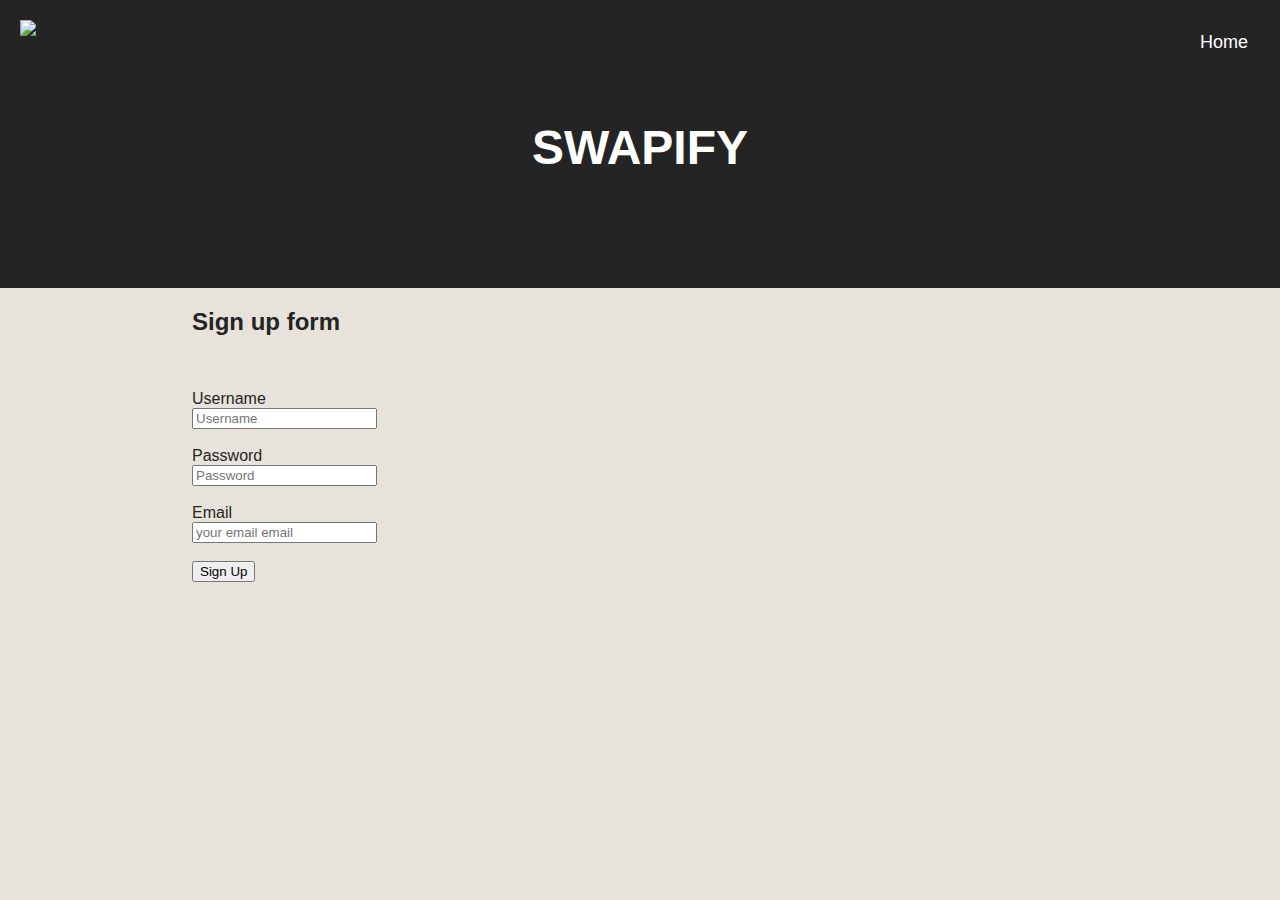
==== signup.html @ 8533f793 "website1" ====
<html>
    <head>
        <meta charset="UTF-8">

        <script src="https://code.jquery.com/jquery-3.2.1.js"> </script>

        <link href="static/bootstrap.min.css" rel="stylesheet" media="screen">
        <link rel="stylesheet" href="mainStyles.css">

        <title>Swapify</title>
        <link rel="shortcut icon" type="ico" href="favicon.ico"/>

    </head>
    <body>
    <nav>
        
        <img src="logo.png" class="miniimage">
        <ul>
            <li>
                <a href="/index.html">Home</a>
            </li>
            
        </ul>
    </nav>
    <header>
        <div class="container">
            <h1>Swapify</h1>
    
        </div>
    </header>
    
        <div class="main">
            
                
                    
                    
    <div class ="center">
        <div class="container">
            <h2> Sign up form </h2>
                    <p>
                        <!-- Main body goes here-->
                        <br>
                <form action="" method="post">
                <label for="username">Username</label></br>
                <input type="text" placeholder="Username" id="username" required></br></br>
                <label for="password">Password</label></br>
                <input type="password" placeholder="Password" id="password" required></br></br>
                <label for="email">Email</label></br>
                <input type="email" placeholder="your email email" id="email" required></br></br>
                <input class="btn btn-default" type="submit" value="Sign Up">
                </form>
                    </p>
        </div>
    </div>
        
    </div>
---- mainStyles.css ----
*{
    box-sizing: border-box;
 }

 *:before, *:after{
    box-sizing: border-box;
 }
body{
    background-color: #e8e3da;
    margin: 0;
    font-family: sans-serif;
    font-size: 16px;
    color: #242424;
    text-align: justify;

 }
.container{
    max-width: 60em;
    min-width: 45em;
    margin: 0 auto;
    padding: 0 2em;
 }
 .container h3{
    font-size: 2em;
    text-align: center;
    color: #242424;
 }
nav {
    background-color: #242424;
    position: fixed;
    width: 100%;
    margin: 0 auto;
    top: 0;
    z-index: 3;
    }
nav ul{
    padding: 0;
    margin: 0;
    list-style: none;
    float: right;
 }
nav li{
    display: inline-block;
    padding: 2em;
    text-align: center;
    transition: all 0.2s;
 }
 
nav li last-child{
     padding-right: 0;
 }
nav a {
    color: white;
    text-decoration: none;
    transition: all 0.3s;
    font-size: 18px;
 }
nav a:hover {
    color: lightgrey;
 }

#nav-bg{
     background-color: #242424;
     position: fixed;
     height: 5em;
     width: 100%;
     top: 0;
     z-index: 1;
 }
header{
    position: relative;
    background-color: #242424;
    height: 5vh;
    background-size: cover;
    background-position: center;
    background-attachment: fixed;
    padding: 10em 0 8em;
    z-index: 2;
    color: white;
  }
header h1{
    font-size: 3em;
    text-transform: uppercase;
    text-align: center;
    margin-top: -40px;
  }

#main{
    background: #e7e3da;
    height: 70em;
    padding: 5em 0;
  }
  #main p{
    line-height: 2em;
    font-size: 1.4em;
    margin: 0;
    color: #242424;

  }
  #main h2{
    font-size: 2em;
    text-align: left;
    color: #242424;
    
  }
  .columns {
    display: grid;
    grid-template-columns: auto auto;
    grid-row-gap: 50px;
    grid-column-gap: 50px;
    padding: 10px;
    justify-items: center;
}
.fullimage {
max-width: 100%;

}
.fullimage2 {
max-width: 100%;
padding-top: 50px;
}
.miniimage{
    max-width: 100px;
    max-height: 100px;
    padding: 20px;
}
.link {
    color: black;
    font-weight: bold;
    text-decoration: none;
    font-size: 18px;
    text-align: center;
}

.custom-button{     
padding: 5px;
color: black;
background-color: #00801A;
border-radius: 7px;
border: 2px solid #024e12;
font-size: 20px
}
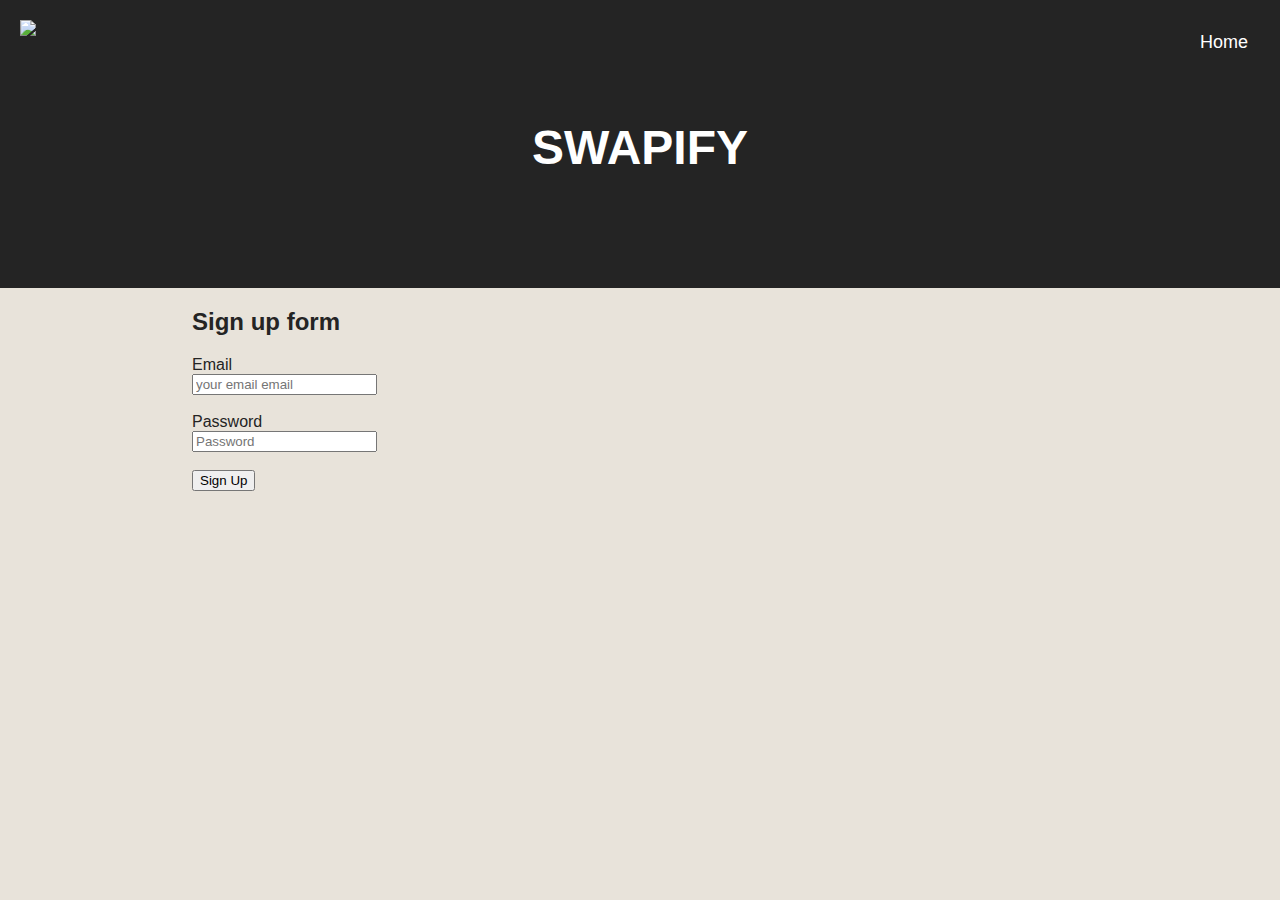
==== commit b698d4b8: "website2" ====
--- a/signup.html
+++ b/signup.html
@@ -10,50 +10,44 @@
 
         <title>Swapify</title>
         <link rel="shortcut icon" type="ico" href="favicon.ico"/>
-
     </head>
     <body>
-    <nav>
-        
-        <img src="logo.png" class="miniimage">
-        <ul>
-            <li>
-                <a href="/index.html">Home</a>
-            </li>
+        <nav>
+            <img src="logo.png" class="miniimage">
+            <ul>
+                <li>
+                    <a href="/index.html">Home</a>
+                </li> 
+            </ul>
+        </nav>
+        <header>
+            <div class="container">
+                <h1>Swapify</h1>
+            </div>
             
-        </ul>
-    </nav>
-    <header>
-        <div class="container">
-            <h1>Swapify</h1>
+        </header>
     
+        <div class="main">                  
+            <div class ="center">
+                <div class="container">
+                    <h2> Sign up form </h2>
+                        <p>
+                            <!-- Main body goes here-->
+                            <form action="" method="post">
+                            
+                                <label for="email">Email</label></br>
+                                    <input type="email" placeholder="your email email" id="email" required></br></br>
+
+                                <label for="password">Password</label></br>
+                                    <input type="password" placeholder="Password" id="password" required></br></br>
+                                
+                                    <input class="btn btn-default" type="submit" value="Sign Up">
+                            </form>
+                        </p>
+                </div>
+            </div>
         </div>
-    </header>
-    
-        <div class="main">
-            
-                
-                    
-                    
-    <div class ="center">
-        <div class="container">
-            <h2> Sign up form </h2>
-                    <p>
-                        <!-- Main body goes here-->
-                        <br>
-                <form action="" method="post">
-                <label for="username">Username</label></br>
-                <input type="text" placeholder="Username" id="username" required></br></br>
-                <label for="password">Password</label></br>
-                <input type="password" placeholder="Password" id="password" required></br></br>
-                <label for="email">Email</label></br>
-                <input type="email" placeholder="your email email" id="email" required></br></br>
-                <input class="btn btn-default" type="submit" value="Sign Up">
-                </form>
-                    </p>
-        </div>
-    </div>
-        
-    </div>
+    </body>
+</html>
 
     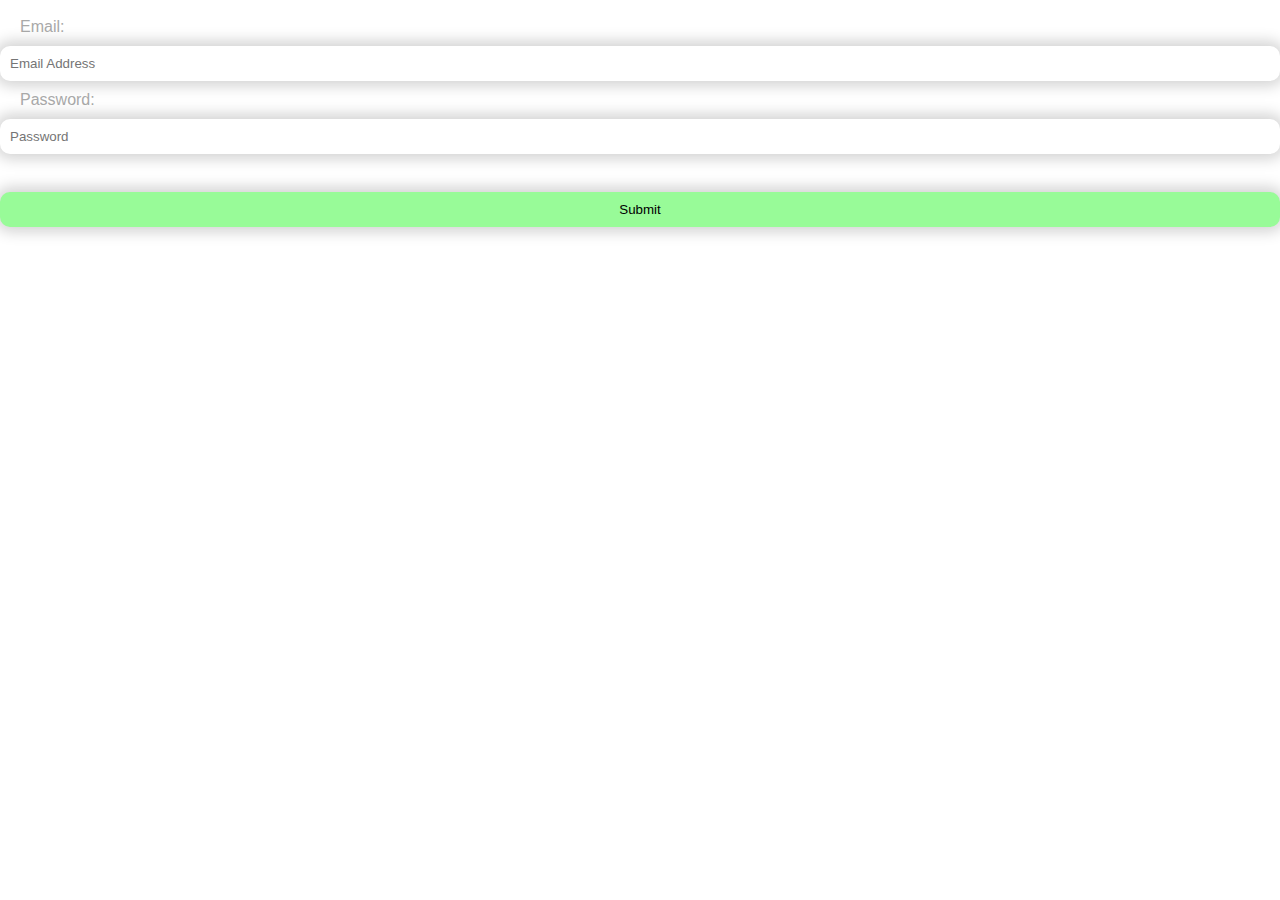
==== commit 31513898: "signup" ====
--- a/signup.html
+++ b/signup.html
@@ -1,4 +1,4 @@
-
+<!--
 <html>
     <head>
         <meta charset="UTF-8">
@@ -6,7 +6,7 @@
         <script src="https://code.jquery.com/jquery-3.2.1.js"> </script>
 
         <link href="static/bootstrap.min.css" rel="stylesheet" media="screen">
-        <link rel="stylesheet" href="mainStyles.css">
+        <link rel="stylesheet" href="fashionmatch\static\shared.css">
 
         <title>Swapify</title>
         <link rel="shortcut icon" type="ico" href="favicon.ico"/>
@@ -32,8 +32,11 @@
                 <div class="container">
                     <h2> Sign up form </h2>
                         <p>
-                            <!-- Main body goes here-->
-                            <form action="" method="post">
+
+                            Main body goes here
+
+
+                            <form method="post">
                             
                                 <label for="email">Email</label></br>
                                     <input type="email" placeholder="your email email" id="email" required></br></br>
@@ -48,6 +51,61 @@
             </div>
         </div>
     </body>
-</html>
+</html>-->
+<html>
+    <head>
+        <meta charset="UTF-8">
 
-    +        <script src="https://code.jquery.com/jquery-3.2.1.js"> </script>
+
+        <link href="static/bootstrap.min.css" rel="stylesheet" media="screen">
+        <link rel="stylesheet" href="fashionmatch\static\shared.css">
+
+        <title>Swapify</title>
+        <link rel="shortcut icon" type="ico" href="favicon.ico"/>
+
+        <style>
+
+            input{ /*general input button*/
+                padding:10px;
+                border:0;
+                box-shadow:0 0 15px 4px rgba(12, 12, 12, 0.2);
+                border-radius:10px;
+                width: 100%;
+                margin-top: 10px;
+                margin-bottom: 10px;
+                box-sizing: border-box;
+                
+              }
+
+            label{ 
+                box-sizing: border-box;
+                color: darkgrey;
+                margin-left: 20px;
+                margin-top: 10px;
+            }
+
+            input[type=submit]{ /*green submit button*/
+                padding:10px;
+                border:0;
+                box-shadow:0 0 15px 4px rgba(12, 12, 12, 0.2);
+                border-radius:10px;
+                width: 100%;
+                margin-top: 10px;
+                background-color: palegreen;
+              }
+        </style>
+    </head>
+
+<br>
+<form method="POST" style="display:block;">
+
+  <label for="email">Email:</label><br>
+  <input type="text" id="email" name="email" placeholder = "Email Address" required><br>
+
+  <label for="password">Password:</label><br>
+  <input type="password" id="password" name="password" placeholder = "Password" required><br><br>
+
+  <input type="submit" value="Submit">
+
+</form> 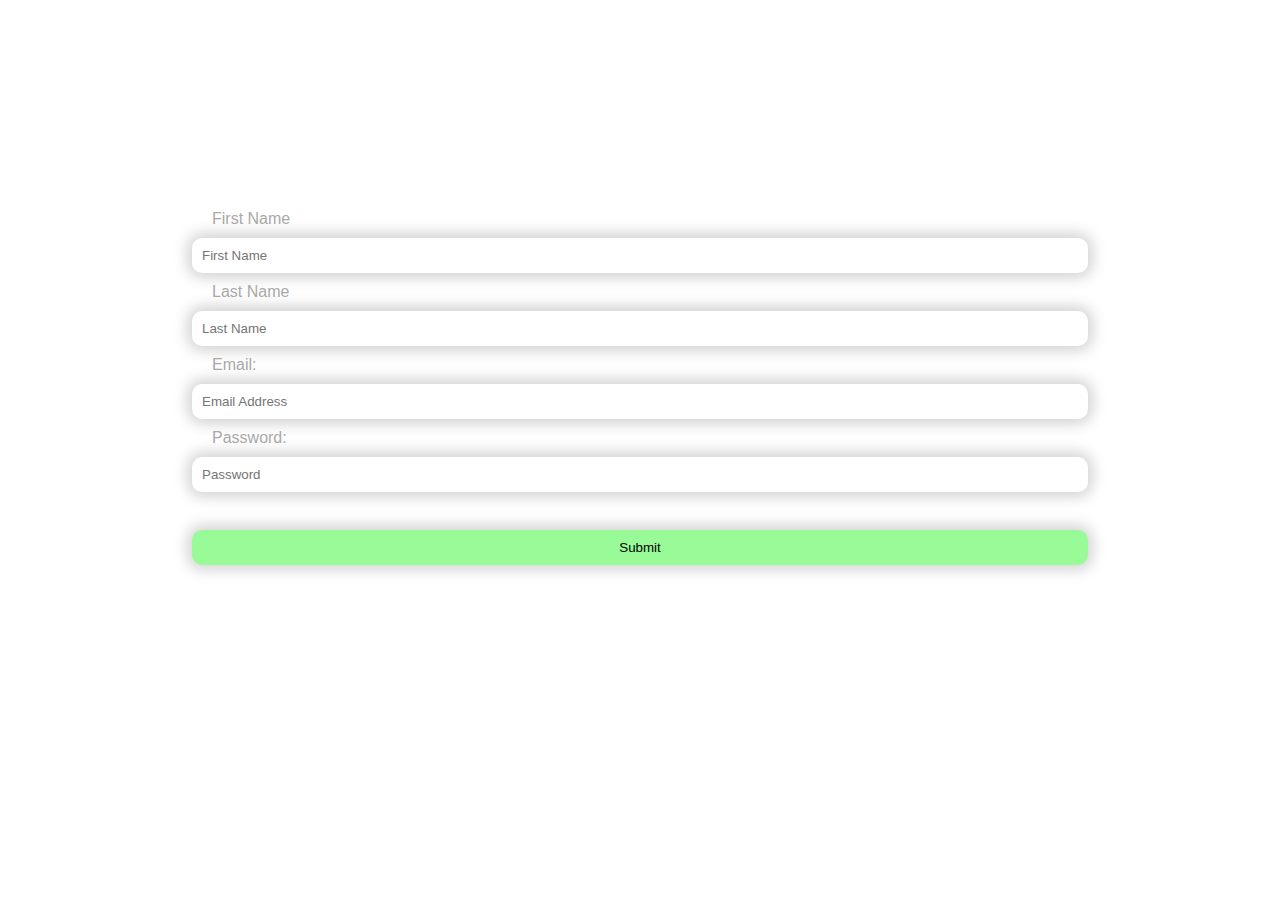
==== commit 62b3245d: "firstNameLastName registering" ====
--- a/signup.html
+++ b/signup.html
@@ -94,18 +94,30 @@
                 margin-top: 10px;
                 background-color: palegreen;
               }
+              .centre{
+                vertical-align: middle;
+                padding: 15%;
+          }
         </style>
     </head>
 
 <br>
 <form method="POST" style="display:block;">
+    <div class="centre">
 
-  <label for="email">Email:</label><br>
-  <input type="text" id="email" name="email" placeholder = "Email Address" required><br>
+      <label for="firstName">First Name</label><br>
+      <input type="text" id="firstName" name="firstName" placeholder = "First Name" required><br>
 
-  <label for="password">Password:</label><br>
-  <input type="password" id="password" name="password" placeholder = "Password" required><br><br>
+      <label for="lastName">Last Name</label><br>
+      <input type="text" id="lastName" name="lastName" placeholder = "Last Name" required><br>
 
-  <input type="submit" value="Submit">
+      <label for="email">Email:</label><br>
+      <input type="text" id="email" name="email" placeholder = "Email Address" required><br>
+  
+      <label for="password">Password:</label><br>
+      <input type="password" id="password" name="password" placeholder = "Password" required><br><br>
+  
+      <input type="submit" value="Submit">
 
-</form> +    </div>
+  </form> 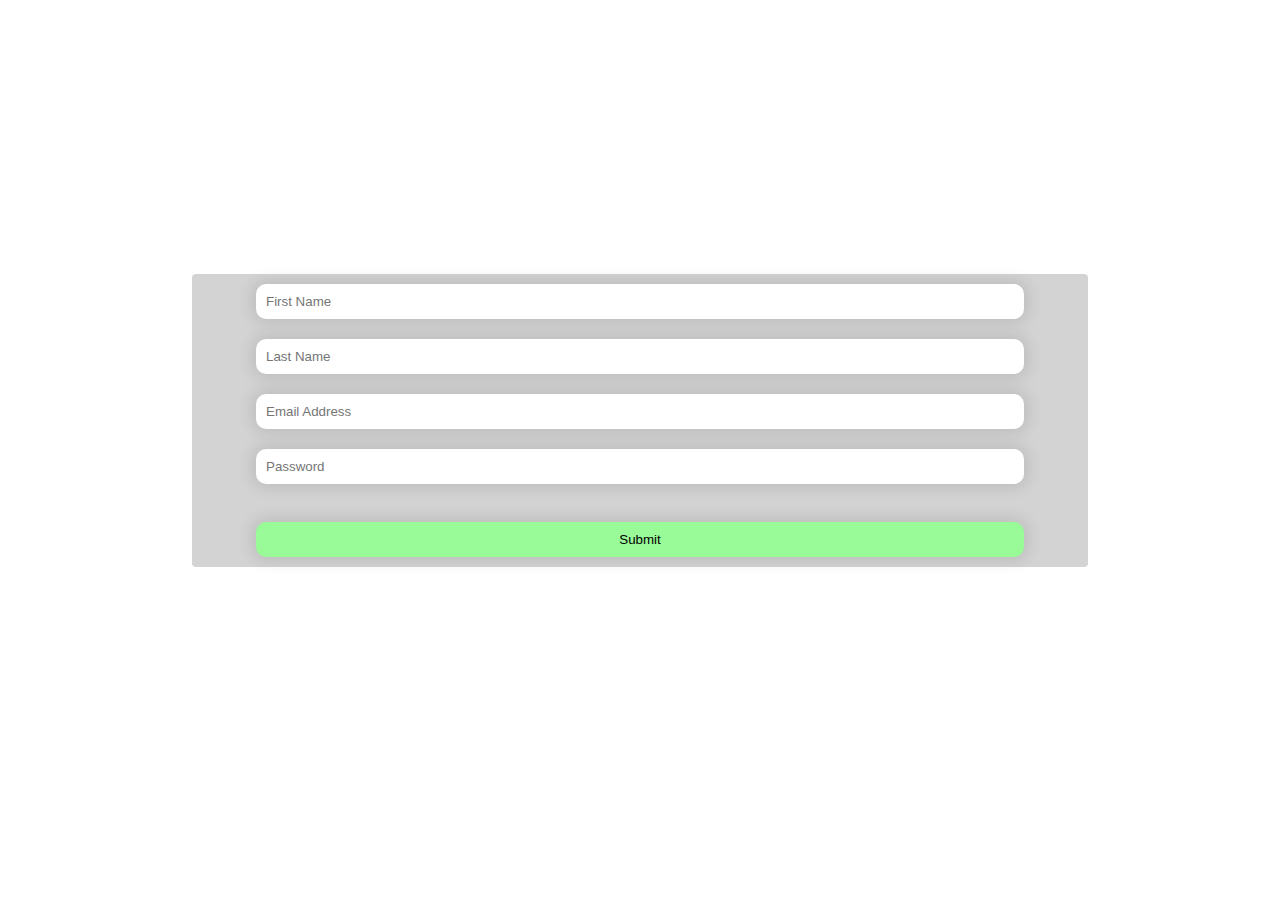
==== commit 2aaccefb: "betterForms" ====
--- a/signup.html
+++ b/signup.html
@@ -69,7 +69,7 @@
             input{ /*general input button*/
                 padding:10px;
                 border:0;
-                box-shadow:0 0 15px 4px rgba(12, 12, 12, 0.2);
+                box-shadow:0 0 15px 4px rgba(12, 12, 12, 0.1);
                 border-radius:10px;
                 width: 100%;
                 margin-top: 10px;
@@ -80,7 +80,7 @@
 
             label{ 
                 box-sizing: border-box;
-                color: darkgrey;
+                color: black;
                 margin-left: 20px;
                 margin-top: 10px;
             }
@@ -88,16 +88,24 @@
             input[type=submit]{ /*green submit button*/
                 padding:10px;
                 border:0;
-                box-shadow:0 0 15px 4px rgba(12, 12, 12, 0.2);
+                box-shadow:0 0 15px 4px rgba(12, 12, 12, 0.1);
                 border-radius:10px;
                 width: 100%;
                 margin-top: 10px;
                 background-color: palegreen;
               }
               .centre{
-                vertical-align: middle;
-                padding: 15%;
-          }
+                vertical-align: center;
+                padding-left: 5%;
+                padding-right: 5%;
+                border-color: black;
+                background-color: lightgrey;
+                margin-left: 15%;
+                margin-right: 15%;
+                margin-top: 20%;
+                border-radius: 4px;
+                border-width: 2px;
+            }
         </style>
     </head>
 
@@ -105,16 +113,12 @@
 <form method="POST" style="display:block;">
     <div class="centre">
 
-      <label for="firstName">First Name</label><br>
       <input type="text" id="firstName" name="firstName" placeholder = "First Name" required><br>
 
-      <label for="lastName">Last Name</label><br>
       <input type="text" id="lastName" name="lastName" placeholder = "Last Name" required><br>
 
-      <label for="email">Email:</label><br>
       <input type="text" id="email" name="email" placeholder = "Email Address" required><br>
-  
-      <label for="password">Password:</label><br>
+
       <input type="password" id="password" name="password" placeholder = "Password" required><br><br>
   
       <input type="submit" value="Submit">
